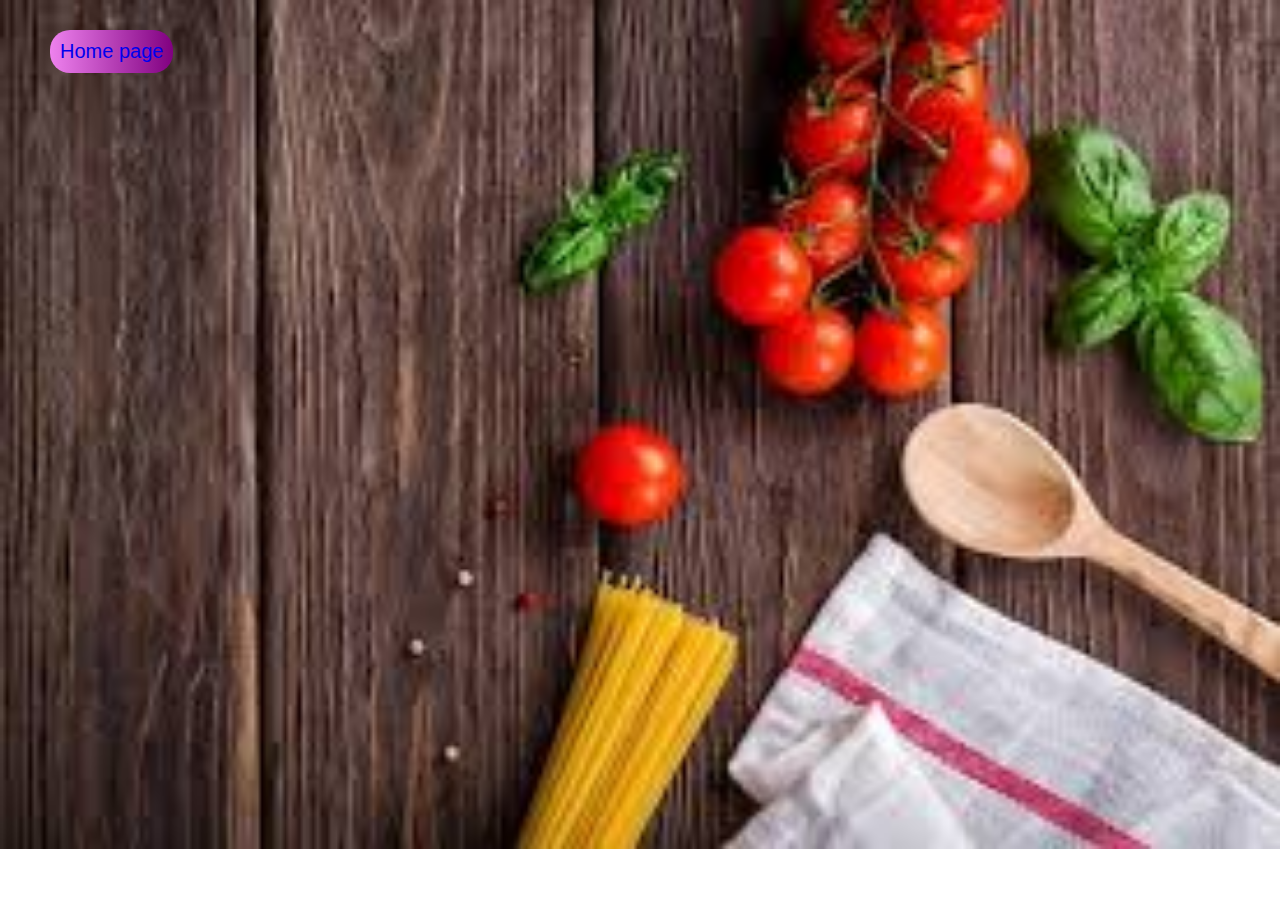
==== menu.html @ db7306a0 "menu added first attempt" ====
<!DOCTYPE html>
<html lang="en">
<head>
    
    <title>Menu chart</title>
    <link href="style.css" rel="stylesheet">
</head>

<body>



    <button> <a class="link" href="https://rac-521.github.io/food-gallery/">Home page</a> </button>
</body>
</html>
---- style.css ----
body{
    margin: 20px 40px;
    font-family: 'Viaoda Libre', cursive;
    background-image: url(bg.jpg);
    background-repeat: no-repeat;
    background-size: cover;
}
h1{
    color: gold;
    font-size: 60px;
}
h2{
    color:white;
}
h3{
    color: rgb(214, 34, 79);
    font-size: 20px;
}
p{
    color: mediumseagreen;
    font-weight: 900;
}
#food-gallery{
    color: rgb(219, 49, 19);
}
#location{
    background-color: navajowhite;
    width: 25%;
    padding: 5px 10px;  
}
button{
    font-size: 20px;
    margin: 10px 10px;
    padding: 10px 10px;
    background-image: linear-gradient(90deg, violet, purple);
    border-radius: 20px;
    border-style: hidden;
}
.link{
    text-decoration: none;
}
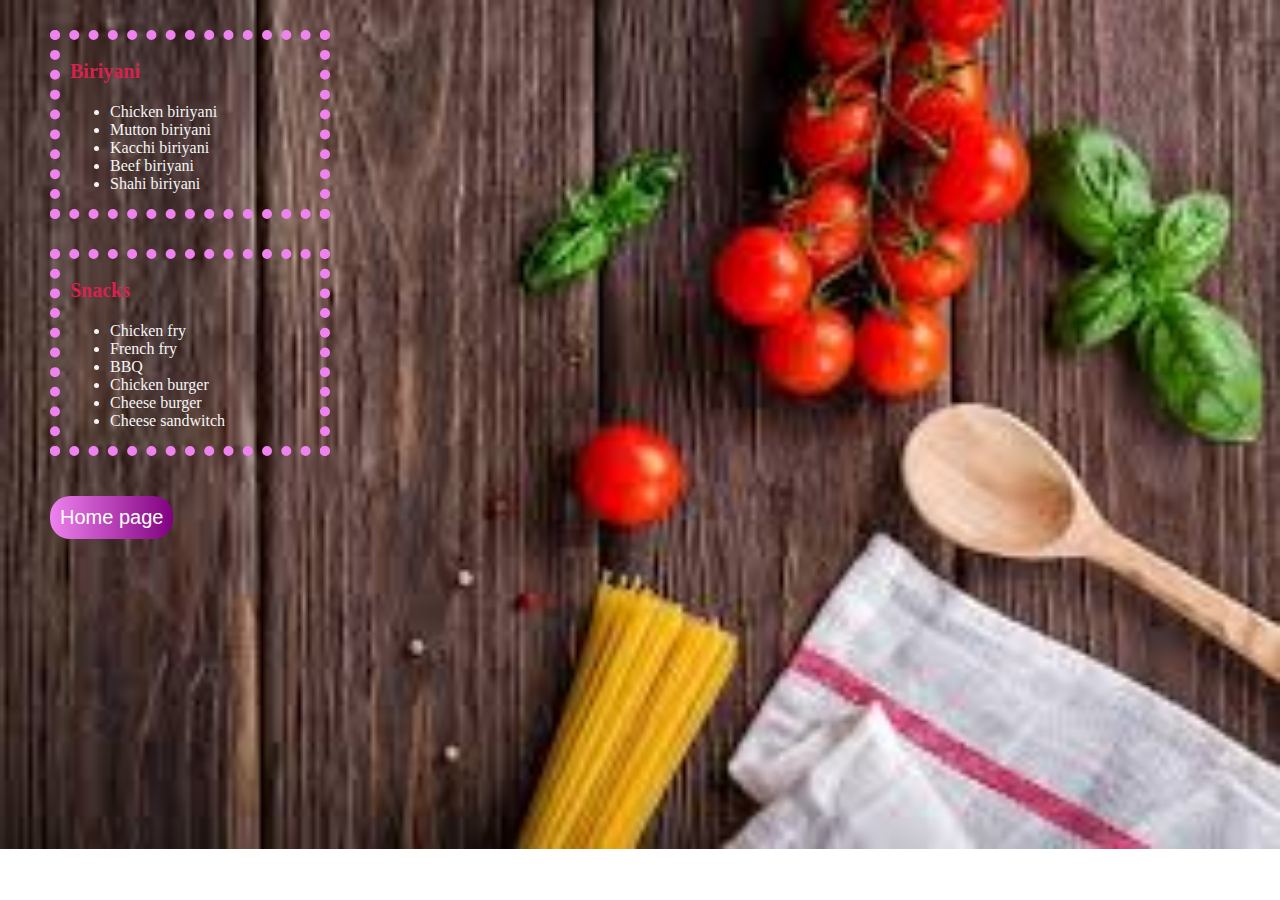
==== commit 93d7951e: "first commit to menu" ====
--- a/menu.html
+++ b/menu.html
@@ -8,7 +8,32 @@
 
 <body>
 
+    <section>
+        <div class="halfway">
+            <h3>Biriyani</h3>
+            <ul>
+                <li>Chicken biriyani</li>
+                <li>Mutton biriyani</li>
+                <li>Kacchi biriyani</li>
+                <li>Beef biriyani</li>
+                <li>Shahi biriyani</li>
+            </ul>
 
+        </div>
+
+        <div class="halfway">
+            <h3>Snacks</h3>
+            <ul>
+                <li>Chicken fry</li>
+                <li>French fry</li>
+                <li>BBQ</li>
+                <li>Chicken burger</li>
+                <li>Cheese burger</li>
+                <li>Cheese sandwitch</li>
+            </ul>
+        </div>
+
+    </section>
 
     <button> <a class="link" href="https://rac-521.github.io/food-gallery/">Home page</a> </button>
 </body>
--- a/style.css
+++ b/style.css
@@ -29,6 +29,7 @@
     padding: 5px 10px;  
 }
 button{
+    
     font-size: 20px;
     margin: 10px 10px;
     padding: 10px 10px;
@@ -38,4 +39,17 @@
 }
 .link{
     text-decoration: none;
+    color:white;
+}
+.halfway{
+    width:20%;
+    margin:30px 10px;
+    padding: 0px 10px;
+    border: 10px dotted violet;
+}
+ul{
+    font-weight: 800px;
+}
+li{
+    color:whitesmoke;
 }